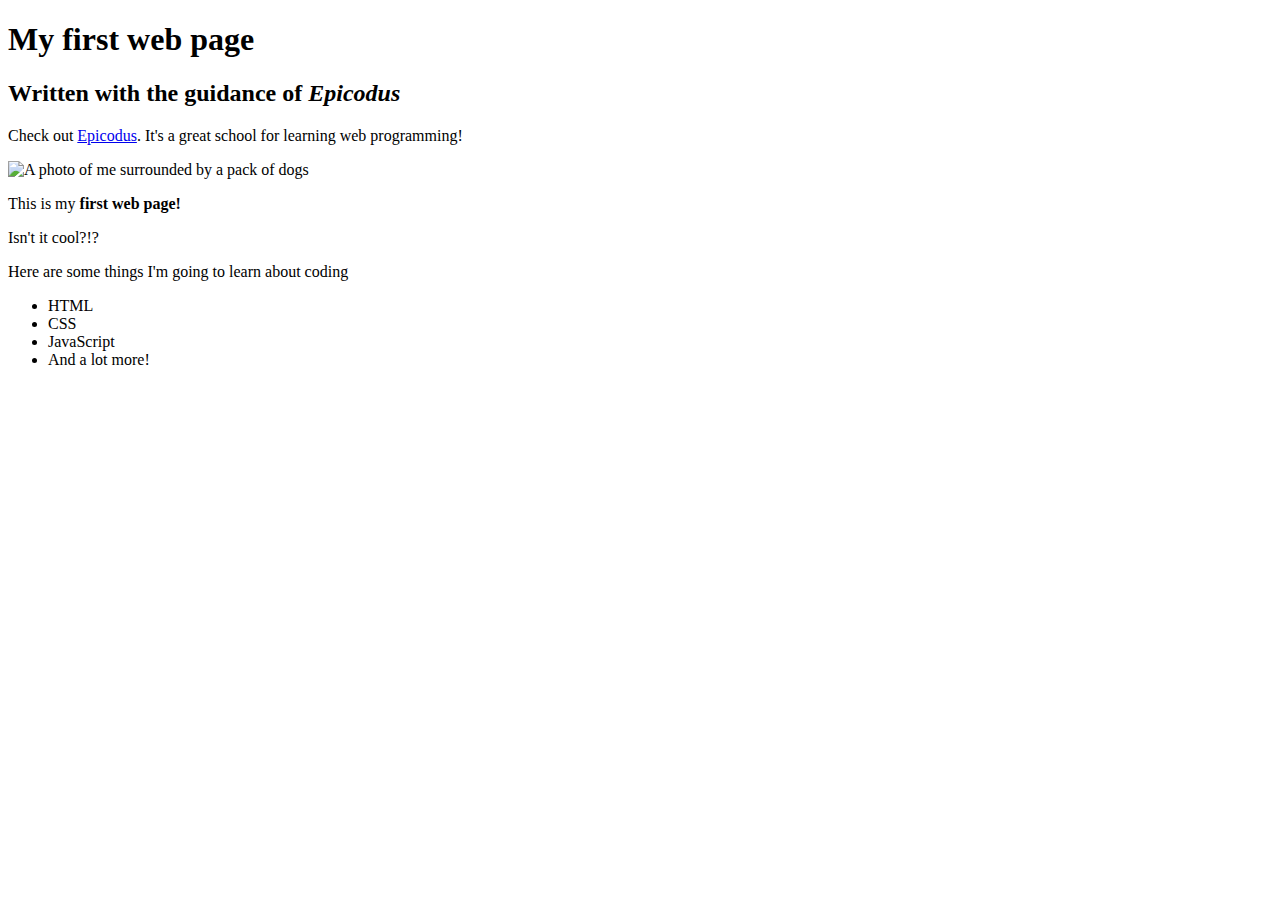
==== index.html @ 2d068877 "Commit existing files to repository." ====
<!DOCTYPE html>
<html>
  <head>
    <link href="css/styles.css" rel="stylesheet" type="text/css" media+"all">
    <title>Hello world!</title>
  </head>
  <body>
    <h1>My first web page</h1>
    <h2>Written with the guidance of <em>Epicodus</em></h2>

    <p>Check out <a href="http://www.epicodus.com/">Epicodus</a>. It's a great school for learning web programming!</p>
    <img src="dogpack2.jpg" alt="A photo of me surrounded by a pack of dogs">
    <p>This is my <strong>first web page!</strong></p>
    <p>Isn't it cool?!?</p>

    <p>Here are some things I'm going to learn about coding</p>
    <ul>
      <li>HTML</li>
      <li>CSS</li>
      <li>JavaScript</li>
      <li>And a lot more!</li>
    </ul>
  </body>
</html>
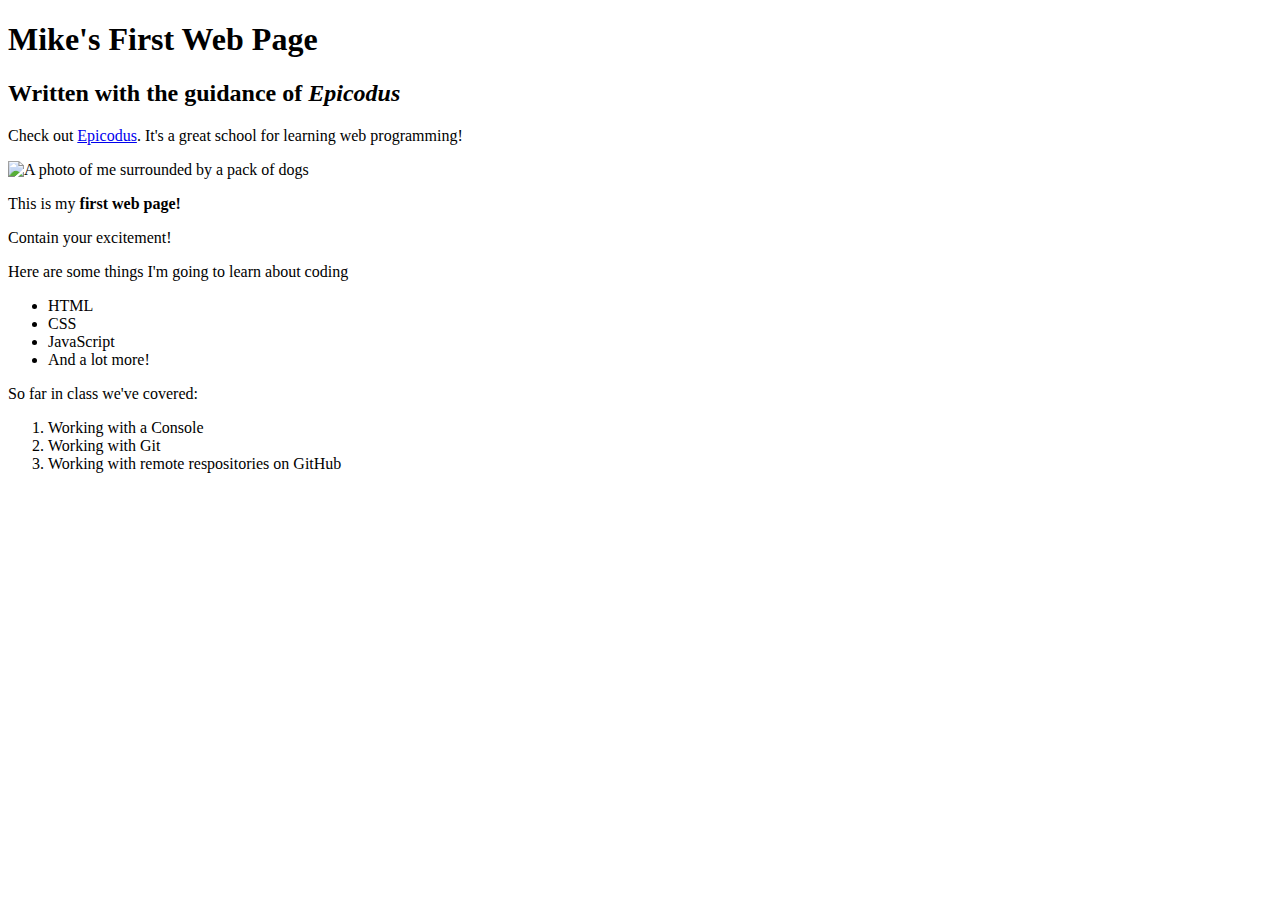
==== commit d38f5503: "Add ordered list to index.html." ====
--- a/index.html
+++ b/index.html
@@ -5,13 +5,13 @@
     <title>Hello world!</title>
   </head>
   <body>
-    <h1>My first web page</h1>
+    <h1>Mike's First Web Page</h1>
     <h2>Written with the guidance of <em>Epicodus</em></h2>
 
     <p>Check out <a href="http://www.epicodus.com/">Epicodus</a>. It's a great school for learning web programming!</p>
     <img src="dogpack2.jpg" alt="A photo of me surrounded by a pack of dogs">
     <p>This is my <strong>first web page!</strong></p>
-    <p>Isn't it cool?!?</p>
+    <p>Contain your excitement!</p>
 
     <p>Here are some things I'm going to learn about coding</p>
     <ul>
@@ -20,5 +20,10 @@
       <li>JavaScript</li>
       <li>And a lot more!</li>
     </ul>
+    <p>So far in class we've covered:</p>
+    <ol>
+      <li>Working with a Console</li>
+      <li>Working with Git</li>
+      <li>Working with remote respositories on GitHub</li>
   </body>
 </html>
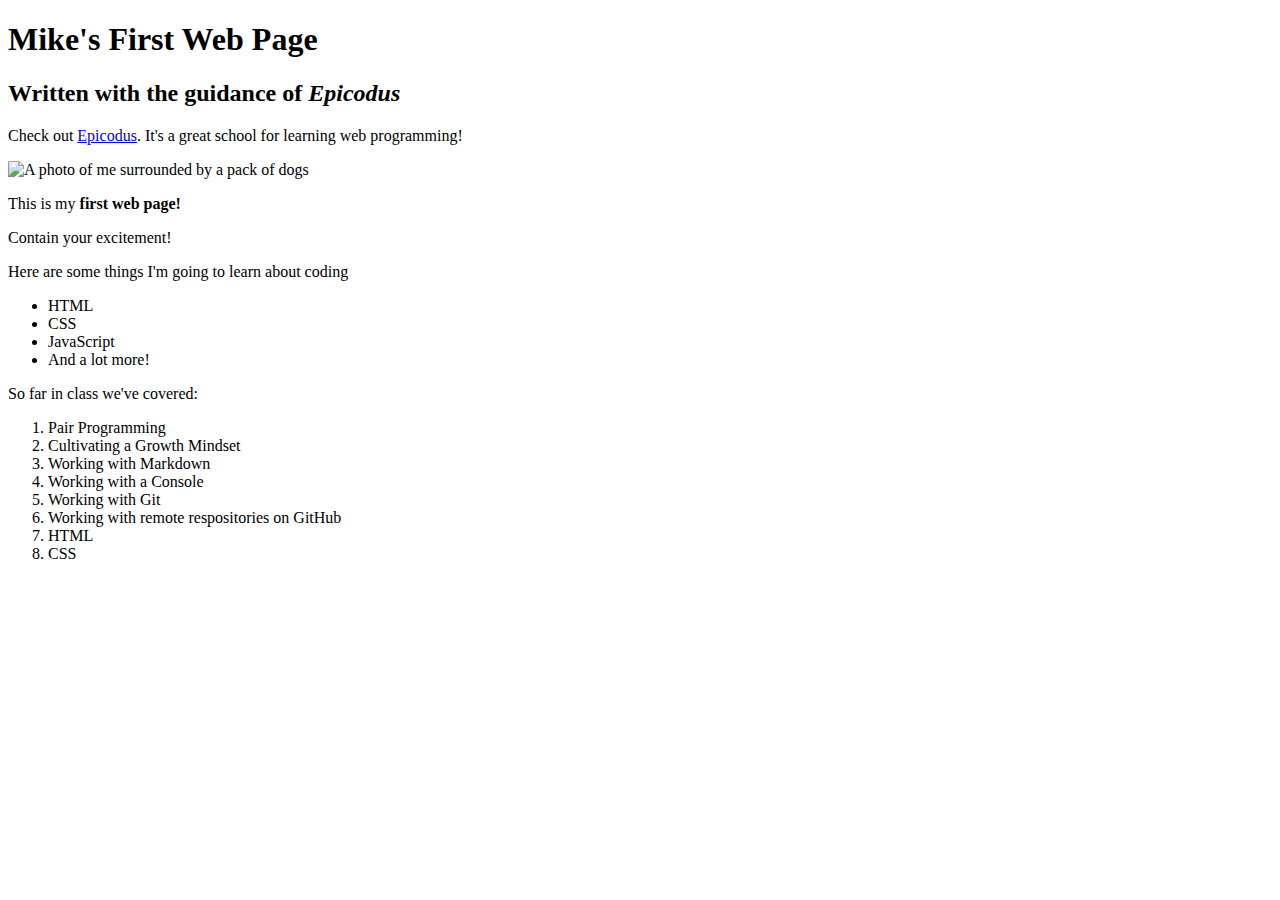
==== commit 6746c146: "Revise ordered list on index.html to more accurately reflect subjects covered in class." ====
--- a/index.html
+++ b/index.html
@@ -9,7 +9,7 @@
     <h2>Written with the guidance of <em>Epicodus</em></h2>
 
     <p>Check out <a href="http://www.epicodus.com/">Epicodus</a>. It's a great school for learning web programming!</p>
-    <img src="dogpack2.jpg" alt="A photo of me surrounded by a pack of dogs">
+    <img src="images/dogpack2.jpg" alt="A photo of me surrounded by a pack of dogs">
     <p>This is my <strong>first web page!</strong></p>
     <p>Contain your excitement!</p>
 
@@ -22,8 +22,13 @@
     </ul>
     <p>So far in class we've covered:</p>
     <ol>
+      <li>Pair Programming</li>
+      <li>Cultivating a Growth Mindset</li>
+      <li>Working with Markdown</li>
       <li>Working with a Console</li>
       <li>Working with Git</li>
       <li>Working with remote respositories on GitHub</li>
+      <li>HTML</li>
+      <li>CSS</li>
   </body>
 </html>
